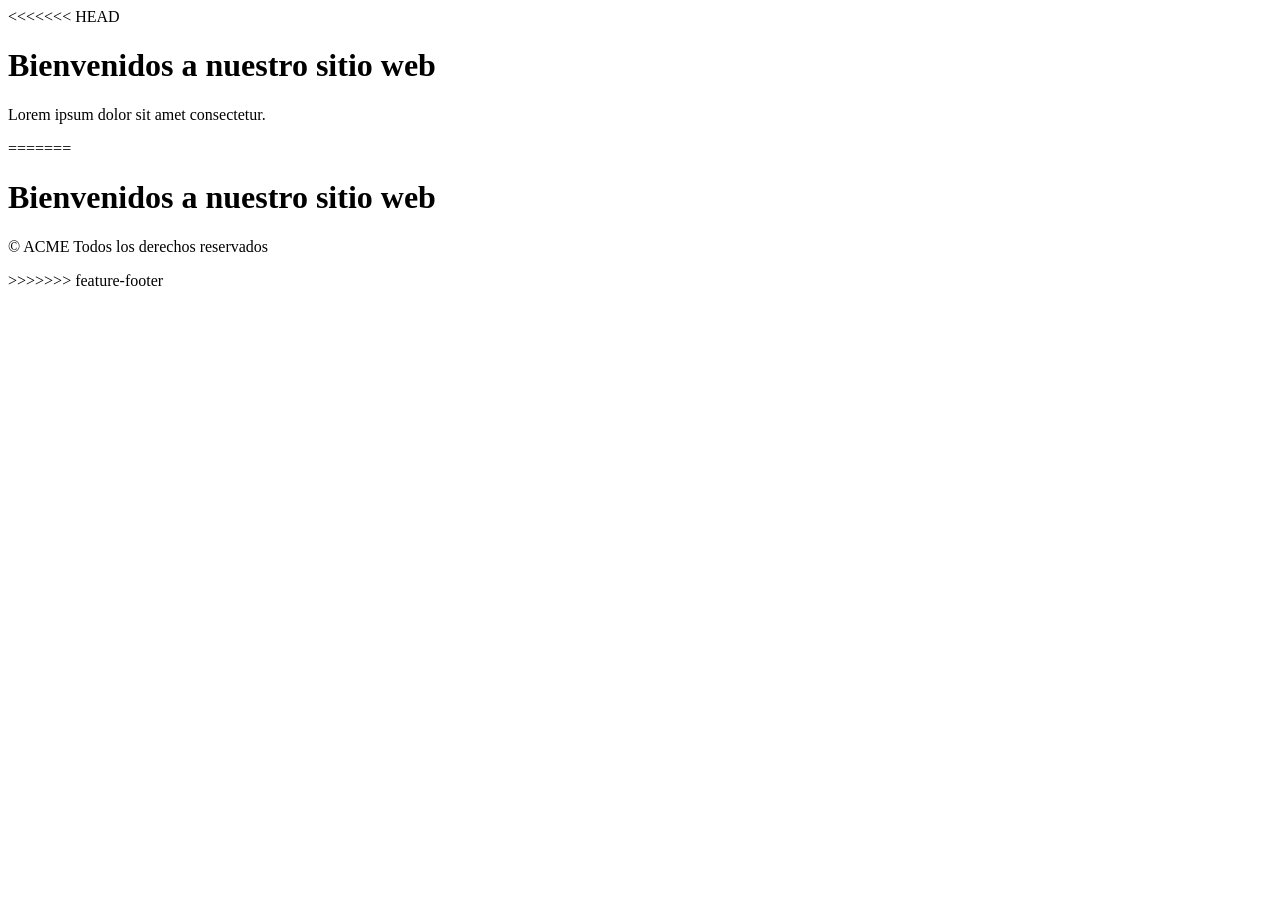
==== js/index.html @ 69b92205 "intento de merge" ====
<!DOCTYPE html>
<html lang=”es”>
<head>
    <meta charset=”UTF-8”>
    <meta http-equiv=”X-UA-Compatible” content=”IE=edge”>
    <meta name=”viewport” content=”width=device-width, initial-scale=1.0”>
    <title>Ejemplo sitio web</title>
    <link rel=”stylesheet” href=”./css/styles.css”>
</head>
<body>
<<<<<<< HEAD
    <h1>Bienvenidos a nuestro sitio web</h1>
     <section>
        <p>Lorem ipsum dolor sit amet consectetur.</p>
     </section>
=======
     <h1>Bienvenidos a nuestro sitio web</h1>
      <footer>
              <p>&copy; ACME Todos los derechos reservados</p>
      </footer>
>>>>>>> feature-footer
    <script src=”./js/main.js”></script>
</body>
</html>
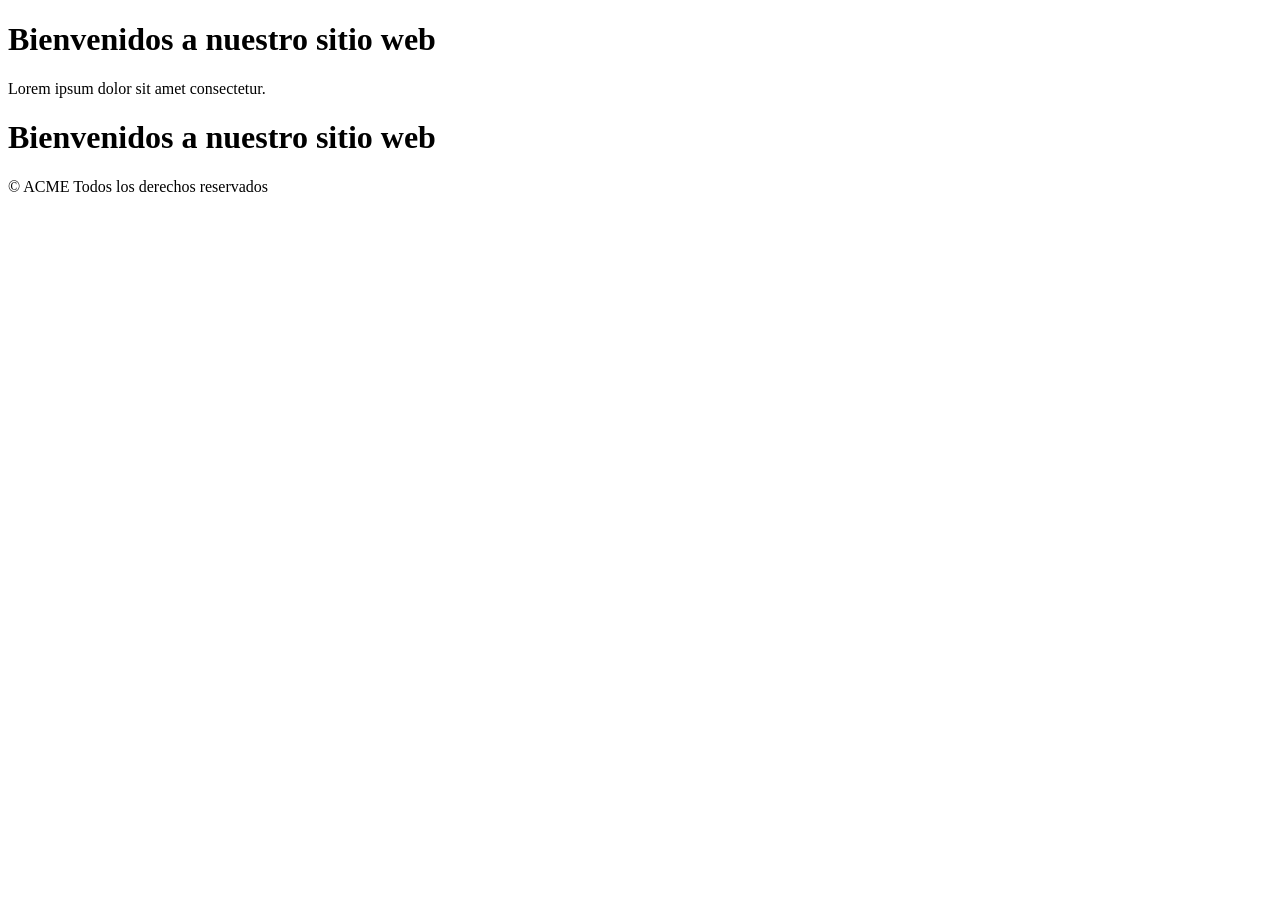
==== commit 16e30f3a: "footer" ====
--- a/js/index.html
+++ b/js/index.html
@@ -8,17 +8,14 @@
     <link rel=”stylesheet” href=”./css/styles.css”>
 </head>
 <body>
-<<<<<<< HEAD
     <h1>Bienvenidos a nuestro sitio web</h1>
      <section>
         <p>Lorem ipsum dolor sit amet consectetur.</p>
      </section>
-=======
      <h1>Bienvenidos a nuestro sitio web</h1>
       <footer>
               <p>&copy; ACME Todos los derechos reservados</p>
       </footer>
->>>>>>> feature-footer
     <script src=”./js/main.js”></script>
 </body>
 </html>
